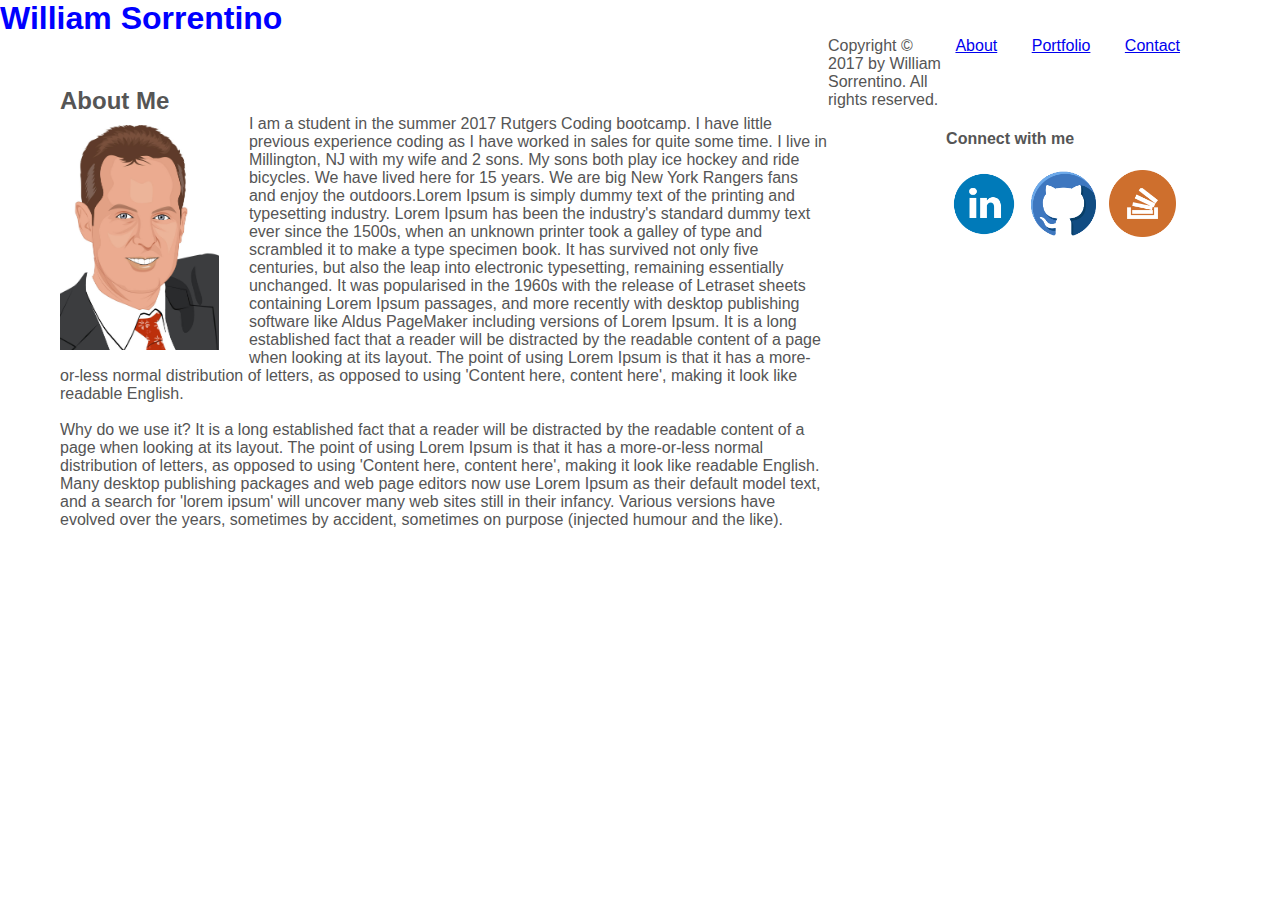
==== index.html @ d7ab9548 "first update attempt" ====
<!DOCTYPE html>
<html lang="en">

    <head>
        <meta charset="utf-8">
        <meta name="viewport" content="width=device-width, initial-scale=1.0">
        <meta name="description" content="Profile of William Sorrentino a student in the 2017 Rutgers coding bootcamp.">
        <title>William Sorrentino Profile</title>
        <link rel="stylesheet" type="text/css" href="assets/css/style.css">
        
    </head>

    <body>
        
<!--------------Header section with Navigation--------->
        
        <header>
            
            <h1>William Sorrentino</h1>
            
            <nav>
                <div class="row">
                    <ul class="main-nav">
                        
                        <li><a href="#about-me">About</a></li>
                        <li><a href="portfolio.html">Portfolio</a></li>
                        <li><a href="contact.html">Contact</a></li>
                    </ul>
                    
                </div>
            </nav>
        
        </header>
        
        
        
   
        
<!------------------About me Section--------------->
        
        <div class="about-me">
        
            <h2>About Me</h2>
            <img id="wjhs" src="assets/images/wjhs-cartoon-photo%20copy.jpg">

            <p class="about">I am a student in the summer 2017 Rutgers Coding bootcamp. I have little previous experience coding as I have worked in sales for quite some time. I live in Millington, NJ with my wife and 2 sons. My sons both play ice hockey and ride bicycles. We have lived here for 15 years. We are big New York Rangers fans and enjoy the outdoors.Lorem Ipsum is simply dummy text of the printing and typesetting industry. Lorem Ipsum has been the industry's standard dummy text ever since the 1500s, when an unknown printer took a galley of type and scrambled it to make a type specimen book. It has survived not only five centuries, but also the leap into electronic typesetting, remaining essentially unchanged. It was popularised in the 1960s with the release of Letraset sheets containing Lorem Ipsum passages, and more recently with desktop publishing software like Aldus PageMaker including versions of Lorem Ipsum. It is a long established fact that a reader will be distracted by the readable content of a page when looking at its layout. The point of using Lorem Ipsum is that it has a more-or-less normal distribution of letters, as opposed to using 'Content here, content here', making it look like readable English.<br><br>

            Why do we use it?
            It is a long established fact that a reader will be distracted by the readable content of a page when looking at its layout. The point of using Lorem Ipsum is that it has a more-or-less normal distribution of letters, as opposed to using 'Content here, content here', making it look like readable English. Many desktop publishing packages and web page editors now use Lorem Ipsum as their default model text, and a search for 'lorem ipsum' will uncover many web sites still in their infancy. Various versions have evolved over the years, sometimes by accident, sometimes on purpose (injected humour and the like).

            </p>
       </div>
        
<!-----------My Links section---------------->
        
    <div class="my-links">
        
        <h4>Connect with me</h4> <br>
            <a href="http://www.linkedin.com/in/exigentgroup/" target="_blank">
            <img id="linkedin-logo" src="assets/images/if_linkedin_circle_color_107178.png" alt="linkedin logo"></a>
           
        
            <a href="http://github.com/monfrair" target="_blank">
            <img src="assets/images/if__github_1156638.png" alt="github logo" id="github-logo"></a>
        
            <a href="http://stackexchange.com/users/11085851/bill-sorrentino" target="_blank">
            <img src="assets/images/if_stackoverflow_287529.png" alt="stackoverflow logo" id="stack-logo">
            </a>
        
    
   </div>
        
 

        
        
<!------------Footer Section--------------->

        <footer>
            
           <p class="copyw">
             Copyright &copy; 2017 by William Sorrentino. All rights reserved.
           </p>
          
        
        </footer>

    </body>
    
</html>
---- assets/css/style.css ----
/*---------Basic Setup-------------*/

   * {
    margin: 0;
    padding: 0;
    box-sizing: border-box;
    
}

html,
body {
    background-color: #fff;
    color: #555;
    font-family: 'Lato', 'Arial', sans-serif;
    font-weight: 300;
    text-rendering: optimizeLegibility;
    overflow-x: hidden;
  }

.clearfix::after {
    content: '.';
    clear: both;
    display: block;
    height: 0;
    visibility: hidden;
}


/*----------Headings-----------*/

h1 {
    
    color: blue;
    
    
   
}



/*-----------------Navigation-----------*/

.main-nav {
    float:right;
    list-style: none;

    margin-right: 100px;
}

.main-nav li {
    display: inline-block;
    margin-left: 30px;
}




/*------------------Images--------------------*/

#linkedin-logo {
    height: 75px;
    width: auto;
    padding: 4px;
    background-color: white;
}
#github-logo {
    height: 75px;
    width: auto;
    padding: 4px;
    background-color: white;
}
#stack-logo {
    height: 75px;
    width: auto;
    padding: 4px;
    background-color: white;
}
#nyr {
    height: 150px;
    width: auto;
    
}

#lhl {
    height: 150px;
    width: auto;
    
}

#njd {
    height: 150px;
    width: auto;
    
}

#tbl {
    height: 150px;
    width: auto;
    
}
#cbh {
    height: 150px;
    width: auto;
}

#sjs {
    height: 150px;
    width: auto;
}

#wjhs {
    height: 225px;
    width: auto;
    float: left;
    margin-right: 30px;
    margin-top: 10px;  

}




/*------------------About Me-----------------*/

.about-me {
    background-color: white;
    margin-left:  60px;
    margin-top: 50px;
    width: 60%;
    height:75%;
    float: left;
}

.about {
    background-color: white;
    
}

.my-links {
    text-decoration: none;
    width; 30%;
    height: 33%;
    float: right;
    margin-top: 75px;
    margin-right: 100px;
    
    
 }

.clearfix::after {
    content: '.';
    clear: both;
    display: block;
    
}

footer {
    height: 80px;
    width: 100%
    background-color: darkslateblue;
}

.copyw {
    text-decoration: none;
    
}
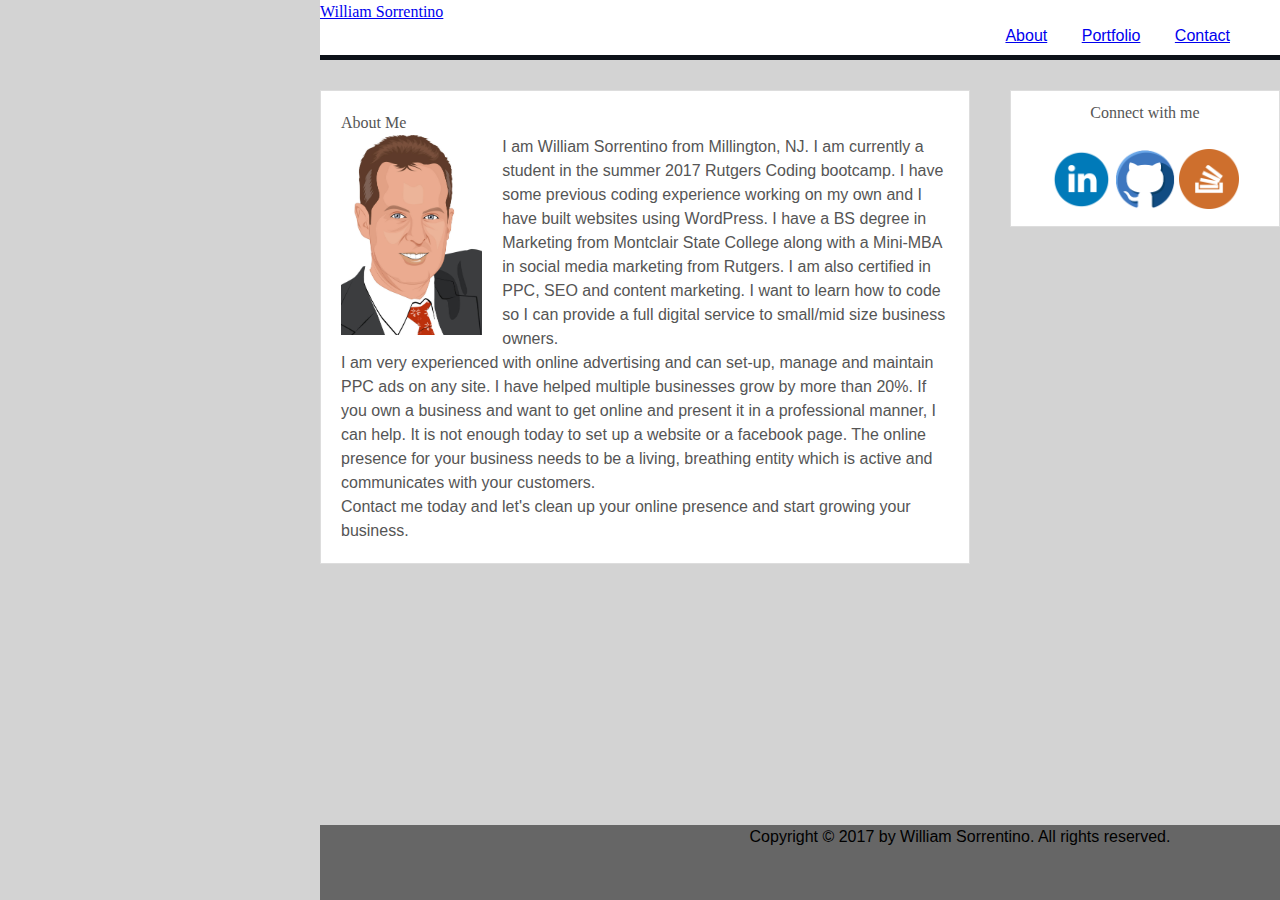
==== commit 32691e13: "updated work" ====
--- a/index.html
+++ b/index.html
@@ -6,30 +6,32 @@
         <meta name="viewport" content="width=device-width, initial-scale=1.0">
         <meta name="description" content="Profile of William Sorrentino a student in the 2017 Rutgers coding bootcamp.">
         <title>William Sorrentino Profile</title>
+        <link rel="stylesheet" type="text/css" href="assets/css/reset.css">
         <link rel="stylesheet" type="text/css" href="assets/css/style.css">
         
     </head>
 
     <body>
         
+        
 <!--------------Header section with Navigation--------->
         
         <header>
             
-            <h1>William Sorrentino</h1>
+        <div class="headnav">
+            <a href="index.html"><h1 class="name">William Sorrentino</h1></a>
             
             <nav>
-                <div class="row">
-                    <ul class="main-nav">
-                        
-                        <li><a href="#about-me">About</a></li>
-                        <li><a href="portfolio.html">Portfolio</a></li>
-                        <li><a href="contact.html">Contact</a></li>
-                    </ul>
+                <ul> 
+                    <li><a href="#index.html">About</a></li>
+                    <li><a href="portfolio.html">Portfolio</a></li>
+                    <li><a href="contact.html">Contact</a></li>
+                </ul>
                     
-                </div>
+                
             </nav>
         
+            </div>
         </header>
         
         
@@ -38,24 +40,24 @@
         
 <!------------------About me Section--------------->
         
-        <div class="about-me">
+        <div id="about">
+            
+            <div id="column1of2">
+            <h2>About Me</h2>
+            
+            <img id="wjhs" src="assets/images/wjhs-cartoon-photo%20copy.jpg" alt="my photo">
+            
+                <p>I am William Sorrentino from Millington, NJ.  I am currently a student in the summer 2017 Rutgers Coding bootcamp. I have some previous coding experience working on my own and I have built websites using WordPress. I have a BS degree in Marketing from Montclair State College along with a Mini-MBA in social media marketing from Rutgers. I am also certified in PPC, SEO and content marketing. I want to learn how to code so I can provide a full digital service to small/mid size business owners.</p>
+                
+                <p>I am very experienced with online advertising and can set-up, manage and maintain PPC ads on any site. I have helped multiple businesses grow by more than 20%. If you own a business and want to get online and present it in a professional manner, I can help. It is not enough today to set up a website or a facebook page. The online presence for your business needs to be a living, breathing entity which is active and communicates with your customers.   </p>
+                <p>Contact me today and let's clean up your online presence and start growing your business.</p>
+                
+        </div>
         
-            <h2>About Me</h2>
-            <img id="wjhs" src="assets/images/wjhs-cartoon-photo%20copy.jpg">
-
-            <p class="about">I am a student in the summer 2017 Rutgers Coding bootcamp. I have little previous experience coding as I have worked in sales for quite some time. I live in Millington, NJ with my wife and 2 sons. My sons both play ice hockey and ride bicycles. We have lived here for 15 years. We are big New York Rangers fans and enjoy the outdoors.Lorem Ipsum is simply dummy text of the printing and typesetting industry. Lorem Ipsum has been the industry's standard dummy text ever since the 1500s, when an unknown printer took a galley of type and scrambled it to make a type specimen book. It has survived not only five centuries, but also the leap into electronic typesetting, remaining essentially unchanged. It was popularised in the 1960s with the release of Letraset sheets containing Lorem Ipsum passages, and more recently with desktop publishing software like Aldus PageMaker including versions of Lorem Ipsum. It is a long established fact that a reader will be distracted by the readable content of a page when looking at its layout. The point of using Lorem Ipsum is that it has a more-or-less normal distribution of letters, as opposed to using 'Content here, content here', making it look like readable English.<br><br>
-
-            Why do we use it?
-            It is a long established fact that a reader will be distracted by the readable content of a page when looking at its layout. The point of using Lorem Ipsum is that it has a more-or-less normal distribution of letters, as opposed to using 'Content here, content here', making it look like readable English. Many desktop publishing packages and web page editors now use Lorem Ipsum as their default model text, and a search for 'lorem ipsum' will uncover many web sites still in their infancy. Various versions have evolved over the years, sometimes by accident, sometimes on purpose (injected humour and the like).
-
-            </p>
-       </div>
+    <aside id="column2of2">
+    
         
-<!-----------My Links section---------------->
-        
-    <div class="my-links">
-        
-        <h4>Connect with me</h4> <br>
+        <h3>Connect with me</h3> <br>
             <a href="http://www.linkedin.com/in/exigentgroup/" target="_blank">
             <img id="linkedin-logo" src="assets/images/if_linkedin_circle_color_107178.png" alt="linkedin logo"></a>
            
@@ -68,10 +70,10 @@
             </a>
         
     
-   </div>
+       </aside>
         
  
-
+        </div>
         
         
 <!------------Footer Section--------------->
--- a/assets/css/style.css
+++ b/assets/css/style.css
@@ -1,56 +1,77 @@
 /*---------Basic Setup-------------*/
 
-   * {
-    margin: 0;
-    padding: 0;
-    box-sizing: border-box;
-    
+   
+html {
+  box-sizing: border-box;
 }
-
-html,
-body {
-    background-color: #fff;
-    color: #555;
-    font-family: 'Lato', 'Arial', sans-serif;
-    font-weight: 300;
-    text-rendering: optimizeLegibility;
-    overflow-x: hidden;
-  }
-
-.clearfix::after {
-    content: '.';
-    clear: both;
-    display: block;
-    height: 0;
-    visibility: hidden;
+*, *:before, *:after {
+  box-sizing: inherit;
 }
 
 
-/*----------Headings-----------*/
+body {
+    
+    background-color: lightgrey;
+    color: #555;
+    font-family: 'Arial', 'Helvetica Neue', Helvetica, sans-serif;
+    font-weight: 300;
+    line-height: 150%;
+    text-rendering: optimizeLegibility;
+    width: 960px;
+    margin right: auto;
+    margin-left: auto;
+    
+  }
 
-h1 {
+h1, h2, h3, h4, h5, h6 {
+    font-family: 'Georgia', Times, Times New Roman, serif;
+}
+
+
+/*----------Header and footer-----------*/
+
+
+
+header {
+    height: 60px;
+    width: 100%;
+    background: #fff;
+    display: block;
+    margin-bottom: 30px;
+    border-bottom: 5px solid #0d1219;
+}
+
+footer {
+    width: 100%;
+    text-align: center;
+    position: fixed;
+    bottom: 0;
+    background-color: #666666;
+    height: 75px;
+    color: black;
+    border-top: 5px solid #fff
+    padding; 25px 0 25px 0;
     
-    color: blue;
-    
-    
-   
+        
 }
 
 
 
 /*-----------------Navigation-----------*/
 
-.main-nav {
+nav {
     float:right;
     list-style: none;
-
-    margin-right: 100px;
+    margin-right: 50px;
+    text-decoration: none;
 }
 
-.main-nav li {
+nav ul li {
     display: inline-block;
     margin-left: 30px;
+    
 }
+
 
 
 
@@ -58,22 +79,19 @@
 /*------------------Images--------------------*/
 
 #linkedin-logo {
-    height: 75px;
+    height: 60px;
     width: auto;
-    padding: 4px;
-    background-color: white;
+    
 }
 #github-logo {
-    height: 75px;
+    height: 60px;
     width: auto;
-    padding: 4px;
-    background-color: white;
+    
 }
 #stack-logo {
-    height: 75px;
+    height: 60px;
     width: auto;
-    padding: 4px;
-    background-color: white;
+    
 }
 #nyr {
     height: 150px;
@@ -109,12 +127,9 @@
 }
 
 #wjhs {
-    height: 225px;
-    width: auto;
+    height: 200px;
     float: left;
-    margin-right: 30px;
-    margin-top: 10px;  
-
+    margin-right: 20px;
 }
 
 
@@ -122,45 +137,28 @@
 
 /*------------------About Me-----------------*/
 
-.about-me {
-    background-color: white;
-    margin-left:  60px;
-    margin-top: 50px;
-    width: 60%;
-    height:75%;
-    float: left;
+
+
+#column1of2 {
+    width: 650px; 
+	float: left; 
+    margin-left: auto;
+	background: #fff; 
+	padding: 20px;
+	margin-bottom: 100px;
+	border: 1px solid #dddddd;
 }
 
-.about {
-    background-color: white;
-    
+#column2of2 {
+    float: right;
+	background: #fff;
+    text-align: center;
+	width: 270px;
+	padding: 10px;
+	border: 1px solid #dddddd;
+    margin-right: auto;
 }
 
-.my-links {
-    text-decoration: none;
-    width; 30%;
-    height: 33%;
-    float: right;
-    margin-top: 75px;
-    margin-right: 100px;
-    
-    
- }
-
-.clearfix::after {
-    content: '.';
-    clear: both;
-    display: block;
-    
-}
-
-footer {
-    height: 80px;
-    width: 100%
-    background-color: darkslateblue;
-}
-
-.copyw {
-    text-decoration: none;
-    
-}+input[type=message] {
+    width: 50px;
+    height: 40px;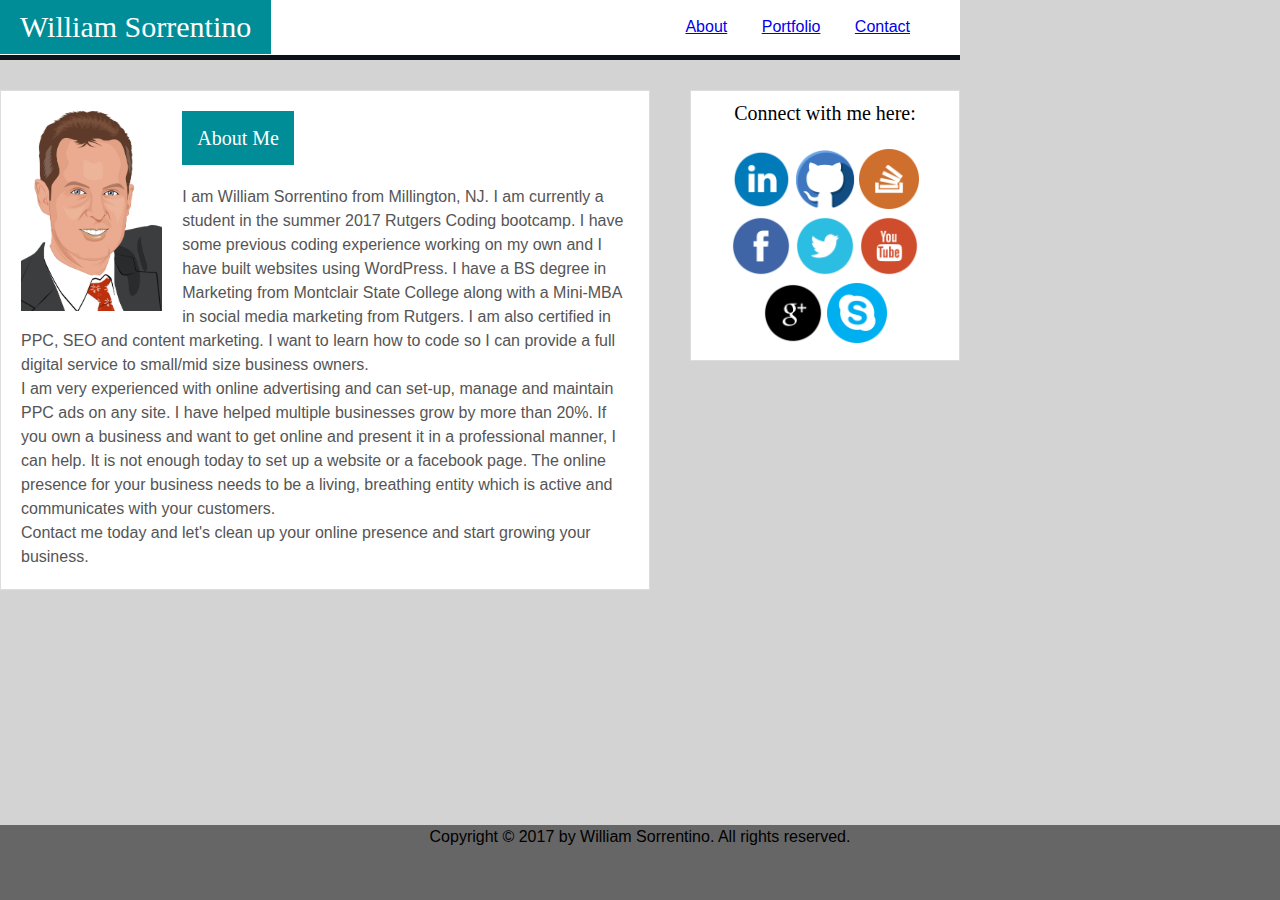
==== commit 53c45e19: "added icons" ====
--- a/index.html
+++ b/index.html
@@ -57,7 +57,7 @@
     <aside id="column2of2">
     
         
-        <h3>Connect with me</h3> <br>
+        <h3>Connect with me here:</h3> <br>
             <a href="http://www.linkedin.com/in/exigentgroup/" target="_blank">
             <img id="linkedin-logo" src="assets/images/if_linkedin_circle_color_107178.png" alt="linkedin logo"></a>
            
@@ -69,7 +69,21 @@
             <img src="assets/images/if_stackoverflow_287529.png" alt="stackoverflow logo" id="stack-logo">
             </a>
         
-    
+            <a href="http://www.facebook.com/monfrair" target="_blank">
+            <img src="assets/images/if_facebook_1107236.png" alt="facebook logo" id="facebook-logo"></a>
+        
+            <a href="http://twitter.com/monfrair" target="_blank">
+            <img src="assets/images/if_twitter_2_1107225.png" alt="twitter logo" id="twitter-logo"></a>
+        
+            <a href="http://www.youtube.com/channel/UCf_M3c-z535KaMdVp_g08jA" target="_blank">
+            <img src="assets/images/if_youtube_1107224.png" alt="youtube logo" id="youtube-logo"></a>
+        
+            <a href="http://plus.google.com/u/0/+WilliamSorrentino" target="_blank">
+            <img src="assets/images/if_googleplus_1107231.png" alt="google+ logo" id="googleplus-logo"></a>
+        
+            <a href="http://www.skype.com/en/" target="_blank">
+            <img src="assets/images/if_skype_1632492.png" alt="skype logo" id="skype-logo"></a>
+  
        </aside>
         
  
--- a/assets/css/style.css
+++ b/assets/css/style.css
@@ -14,12 +14,12 @@
     background-color: lightgrey;
     color: #555;
     font-family: 'Arial', 'Helvetica Neue', Helvetica, sans-serif;
-    font-weight: 300;
     line-height: 150%;
     text-rendering: optimizeLegibility;
     width: 960px;
-    margin right: auto;
-    margin-left: auto;
+
+
+    
     
   }
 
@@ -55,7 +55,28 @@
         
 }
 
-
+h1 {
+    display: inline-block;
+	background: #008D97; 
+	font-size: 30px; 
+	color: white; 
+	padding: 15px 20px;
+   
+}
+
+h2 {
+    display: inline-block;
+	background: #008D97; 
+	font-size: 20px; 
+	color: white; 
+	padding: 15px 15px;
+    margin-bottom: 20px;
+}
+
+h3 {
+	font-size: 20px; 
+	color: black; 
+}
 
 /*-----------------Navigation-----------*/
 
@@ -69,6 +90,7 @@
 nav ul li {
     display: inline-block;
     margin-left: 30px;
+    margin-top: 15px;
     
 }
 
@@ -93,38 +115,32 @@
     width: auto;
     
 }
-#nyr {
-    height: 150px;
-    width: auto;
-    
-}
-
-#lhl {
-    height: 150px;
-    width: auto;
-    
-}
-
-#njd {
-    height: 150px;
-    width: auto;
-    
-}
-
-#tbl {
-    height: 150px;
-    width: auto;
-    
-}
-#cbh {
-    height: 150px;
-    width: auto;
-}
-
-#sjs {
-    height: 150px;
-    width: auto;
-}
+
+#youtube-logo {
+    height: 60px;
+    width: auto;
+}
+
+#twitter-logo {
+    height: 60px;
+    width: auto;
+}
+
+#facebook-logo {
+    height: 60px;
+    width: auto;
+}
+
+#googleplus-logo {
+    height: 60px;
+    width: auto;
+}
+
+#skype-logo {
+    height: 60px;
+    width: auto;
+}
+
 
 #wjhs {
     height: 200px;
@@ -132,10 +148,25 @@
     margin-right: 20px;
 }
 
-
-
-
-/*------------------About Me-----------------*/
+#lhl {
+    height: 100px;
+    width: auto;
+}
+#starpainting {
+    height: 100px;
+    width: 240px;
+}
+
+#exigent {
+    height: 100px;
+    width: 240px;
+}
+
+#belmont {
+    height: 100px;
+    width: auto;
+}
+/*------------------About Me page-----------------*/
 
 
 
@@ -159,6 +190,59 @@
     margin-right: auto;
 }
 
-input[type=message] {
-    width: 50px;
-    height: 40px;+/*-------------Contact Page-----------*/
+
+label {
+	display: block;
+	font-size: 16px;
+}
+
+input[type="text"], input[type="email"] {
+	width: 100%;
+	margin: 10px 0 10px 0;
+	height: 25px;
+	border: 1px solid #eee;
+	font-size: 15px;
+	padding: 4px 8px;
+}
+
+textarea {
+	width: 100%;
+	margin-top: 4px;
+	border: 1px solid #eee;
+	font-size: 15px;
+	padding: 4px 8px;
+}
+
+input[type="submit"] {
+	background: #008D97;
+	color: #eee;
+	font-size: 18px;
+	padding: 10px 20px;
+	border: none;
+    
+}
+    
+    
+/*---------------Portfolio Page----------*/
+    
+li.my-site {
+	display: inline-block;
+	width: 260px;
+    border-style: solid;
+    border-color: #ddd;
+    border-width: 1px;
+	height: 140px;
+    text-align: center;
+	position: relative;
+    background-color: #eee;
+    margin-right: 10px;
+    margin-top: 20px;
+	margin-bottom: 15px;
+    margin-left: 15px;
+}
+
+
+    
+
+
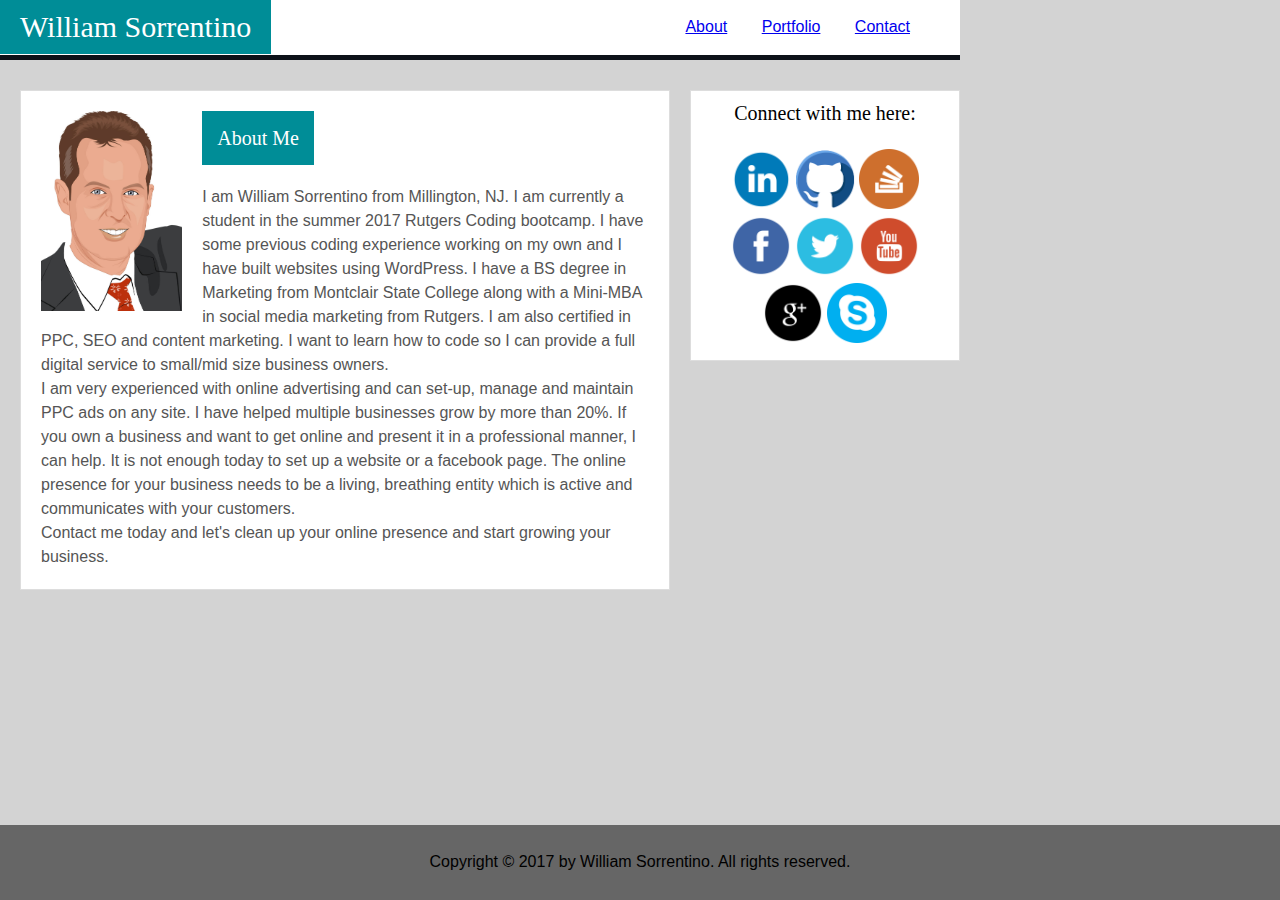
==== commit 00862848: "final changes" ====
--- a/index.html
+++ b/index.html
@@ -1,4 +1,8 @@
 <!DOCTYPE html>
+<!--William Sorrentino Rutgers Bootcamp Summer 2017--->
+<!---Tuesday/Thursday Class----->
+
+
 <html lang="en">
 
     <head>
@@ -38,7 +42,7 @@
         
    
         
-<!------------------About me Section--------------->
+<!------------------Column Section of pages--------------->
         
         <div id="about">
             
--- a/assets/css/style.css
+++ b/assets/css/style.css
@@ -1,6 +1,9 @@
 /*---------Basic Setup-------------*/
 
-   
+/*--William Sorrentino Rutgers Bootcamp Summer 2017--->
+<---Tuesday/Thursday Class-----*/  
+
+
 html {
   box-sizing: border-box;
 }
@@ -17,9 +20,6 @@
     line-height: 150%;
     text-rendering: optimizeLegibility;
     width: 960px;
-
-
-    
     
   }
 
@@ -51,7 +51,7 @@
     color: black;
     border-top: 5px solid #fff
     padding; 25px 0 25px 0;
-    
+   
         
 }
 
@@ -78,6 +78,10 @@
 	color: black; 
 }
 
+.copyw {
+    margin-top: 25px;
+    
+}
 /*-----------------Navigation-----------*/
 
 nav {
@@ -95,9 +99,6 @@
 }
 
 
-
-
-
 /*------------------Images--------------------*/
 
 #linkedin-logo {
@@ -166,18 +167,18 @@
     height: 100px;
     width: auto;
 }
-/*------------------About Me page-----------------*/
-
+/*------------------Columns Set up for all pages-----------------*/
 
 
 #column1of2 {
     width: 650px; 
 	float: left; 
-    margin-left: auto;
+    margin-left: 20px;
 	background: #fff; 
 	padding: 20px;
 	margin-bottom: 100px;
 	border: 1px solid #dddddd;
+    
 }
 
 #column2of2 {
